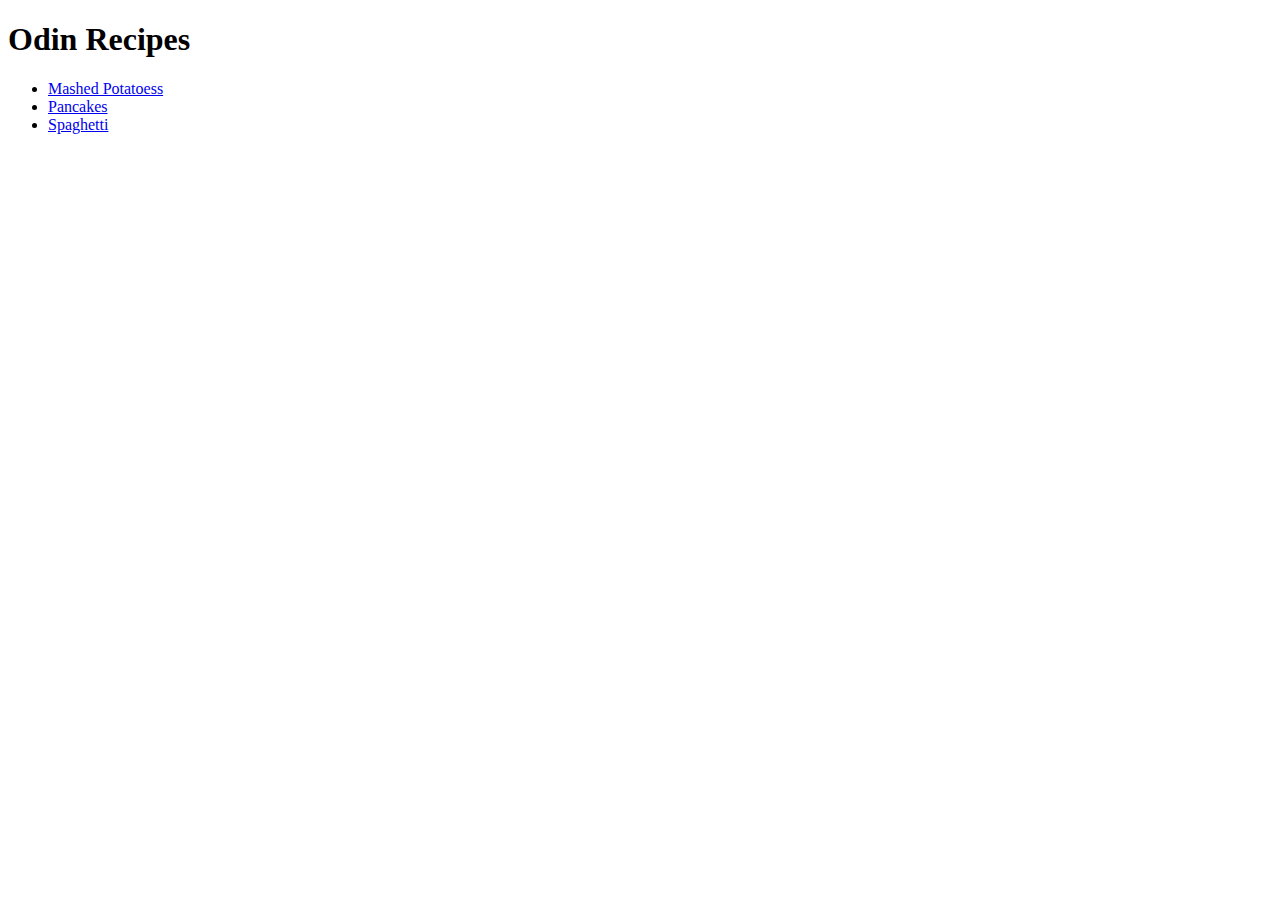
==== index.html @ cc84e08b "initial commit" ====
<!DOCTYPE html>
<html lang="en">
<head>
    <meta charset="UTF-8">
    <meta name="viewport" content="width=device-width, initial-scale=1.0">
    <title>Odin Recipes</title>
</head>
<body>
    <h1>Odin Recipes</h1>
    <ul>
        <li><a href="./recipes/mashed-potatoes.html">Mashed Potatoess</li>
        <li><a href="./recipes/pancakes.html">Pancakes</a></li>    
        <li><a href="./recipes/spaghetti.html">Spaghetti</a></li>    
    </ul>
</body>
</html>
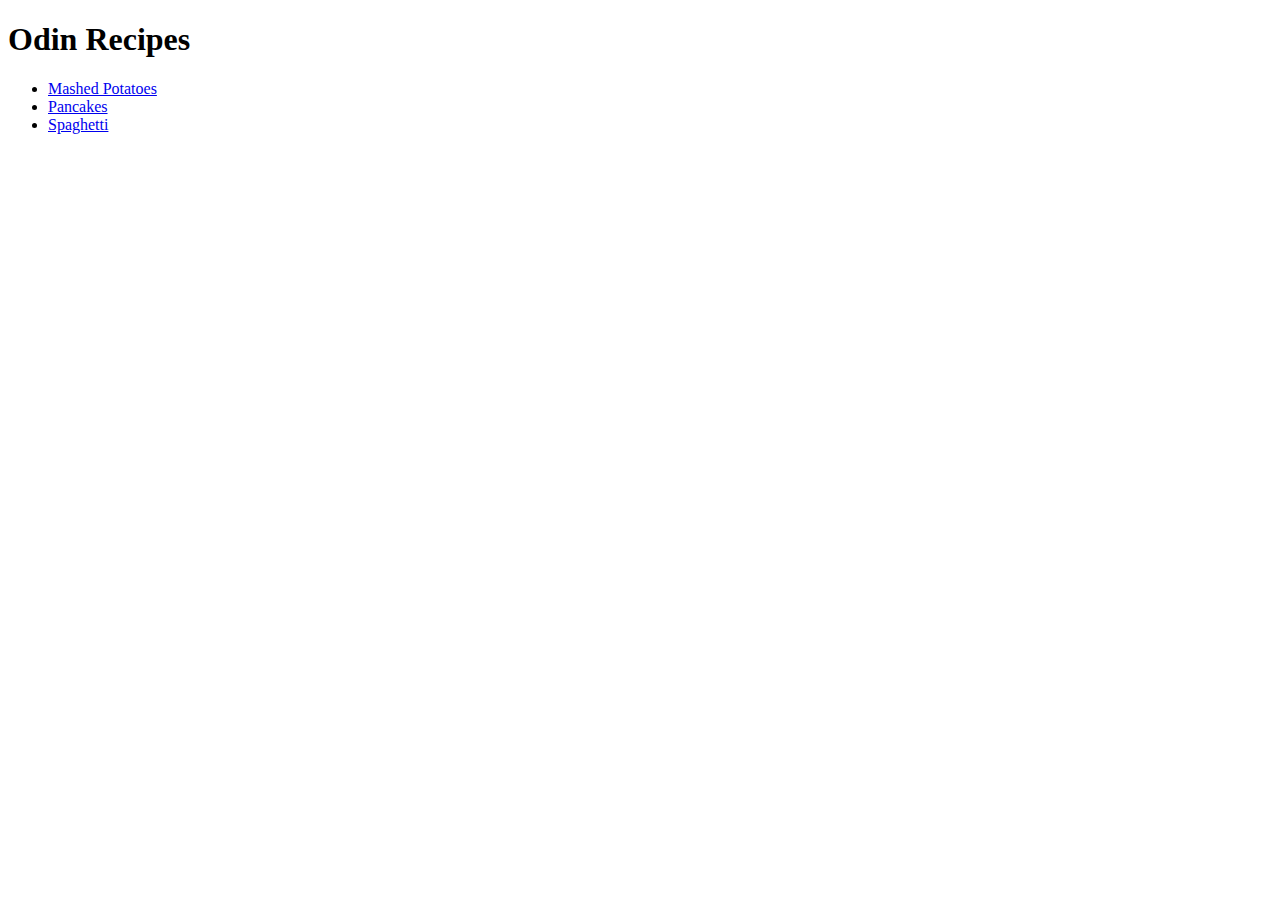
==== commit b9e99fd1: "fixed typo in index.html" ====
--- a/index.html
+++ b/index.html
@@ -8,9 +8,9 @@
 <body>
     <h1>Odin Recipes</h1>
     <ul>
-        <li><a href="./recipes/mashed-potatoes.html">Mashed Potatoess</li>
+        <li><a href="./recipes/mashed-potatoes.html">Mashed Potatoes</li>
         <li><a href="./recipes/pancakes.html">Pancakes</a></li>    
         <li><a href="./recipes/spaghetti.html">Spaghetti</a></li>    
     </ul>
 </body>
-</html>+</html>
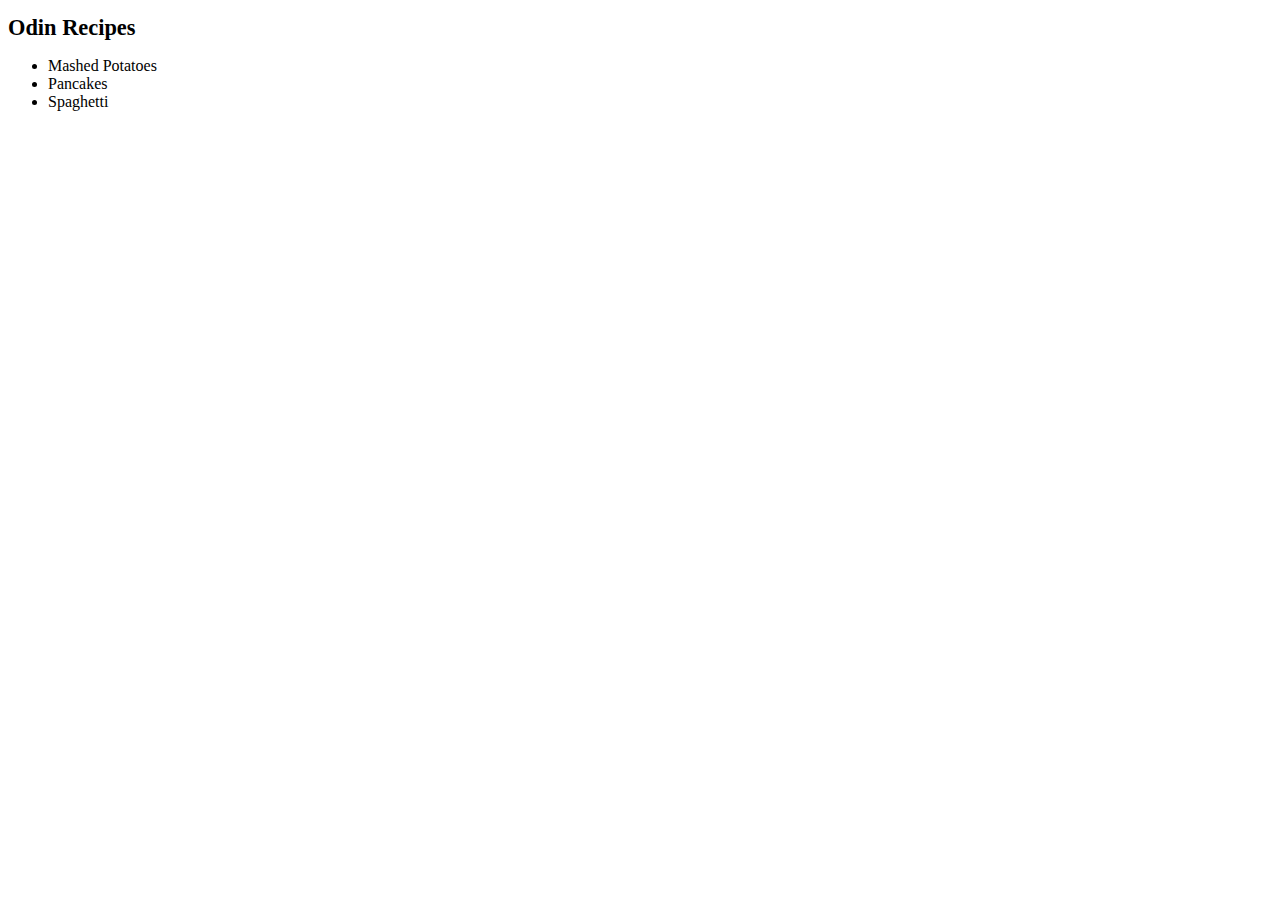
==== commit dd3f12cd: "added css styling to index.html" ====
--- a/index.html
+++ b/index.html
@@ -4,6 +4,7 @@
     <meta charset="UTF-8">
     <meta name="viewport" content="width=device-width, initial-scale=1.0">
     <title>Odin Recipes</title>
+    <link rel="stylesheet" href="style.css">
 </head>
 <body>
     <h1>Odin Recipes</h1>
--- a/style.css
+++ b/style.css
@@ -0,0 +1,20 @@
+h1 {
+ font-family: Verdana;
+ font-size: 140%;
+}
+
+
+li {
+    font-family: Verdana;
+    font-size: 100%;
+}
+
+a {
+    color: black;
+    text-decoration: none;
+}
+
+a:hover {
+    color: green;
+    text-decoration: none;
+}